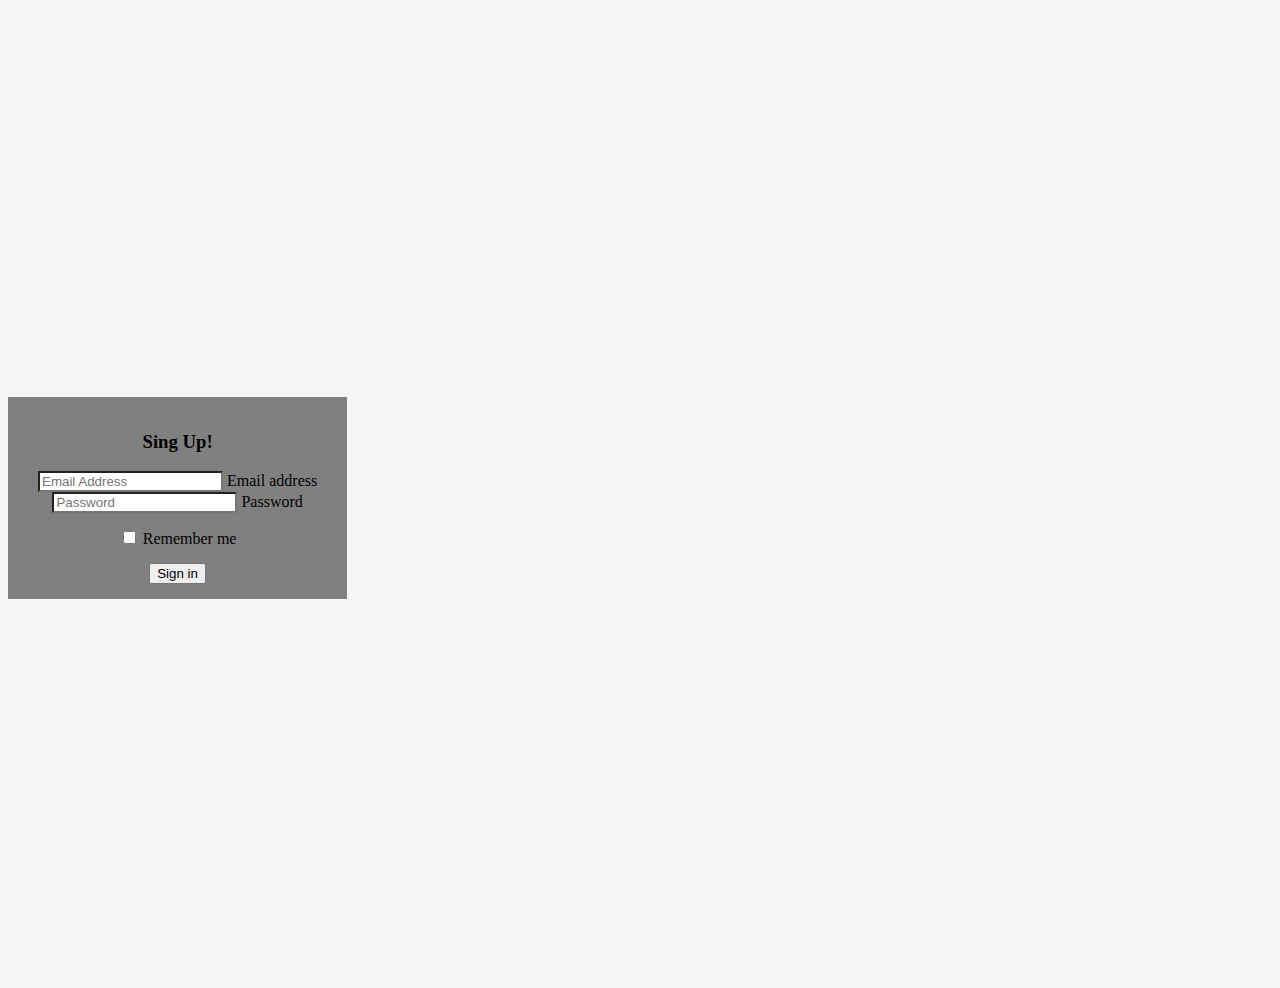
==== index.html @ de0e1338 "first commit" ====
<!DOCTYPE html>
<html lang="en">
<head>
  <meta charset="UTF-8">
  <meta http-equiv="X-UA-Compatible" content="IE=edge">
  <meta name="viewport" content="width=device-width, initial-scale=1.0">
  
  <link href="https://cdn.jsdelivr.net/npm/bootstrap@5.0.0-beta3/dist/css/bootstrap.min.css" rel="stylesheet" integrity="sha384-eOJMYsd53ii+scO/bJGFsiCZc+5NDVN2yr8+0RDqr0Ql0h+rP48ckxlpbzKgwra6" crossorigin="anonymous">
  <!-- Es mucho muy importante poner su CSS despues de bootstrap -->
  <link rel="stylesheet" href="./css/style.css">

  <title>Bootstrap</title>
</head>
<body>
  <main class="container">
    <div class="form-container">
      <!-- El form contiene los inputs  -->
      <form>
        <h3>Sing Up!</h3>
        <div class="form-floating">
          <input type="email" name="email" id="email" placeholder="Email Address" class="form-control" required>
          <label for="email">Email address</label>
        </div>
        <div class="form-floating">
          <input type="password" class="form-control" id="floatingPassword" placeholder="Password">
          <label for="floatingPassword">Password</label>
        </div>
        <div class="checkbox checkbox-container">
          <label>
            <input type="checkbox" value="remember-me"> Remember me
          </label>
        </div>
        <button class="w-100 btn btn-lg btn-primary" type="submit">Sign in</button>
      </form>
    </div>
  </main>
<script src="https://cdn.jsdelivr.net/npm/bootstrap@5.0.0-beta3/dist/js/bootstrap.bundle.min.js" integrity="sha384-JEW9xMcG8R+pH31jmWH6WWP0WintQrMb4s7ZOdauHnUtxwoG2vI5DkLtS3qm9Ekf" crossorigin="anonymous"></script>
</body>
</html>
---- css/style.css ----
body {
  display: flex;
  align-items: center;
  padding-top: 40px;
  padding-bottom: 40px;
  background-color: #f5f5f5;
}
html, body {
  height: 100%;
}

.form-container { 
  text-align: center;
  width: 100%;
  max-width: 330px;
  padding: 15px;
  margin: auto;
  background-color: grey;
}

.checkbox-container {
  margin: 15px 0;
}

input {
  border-radius: 0!important;
}
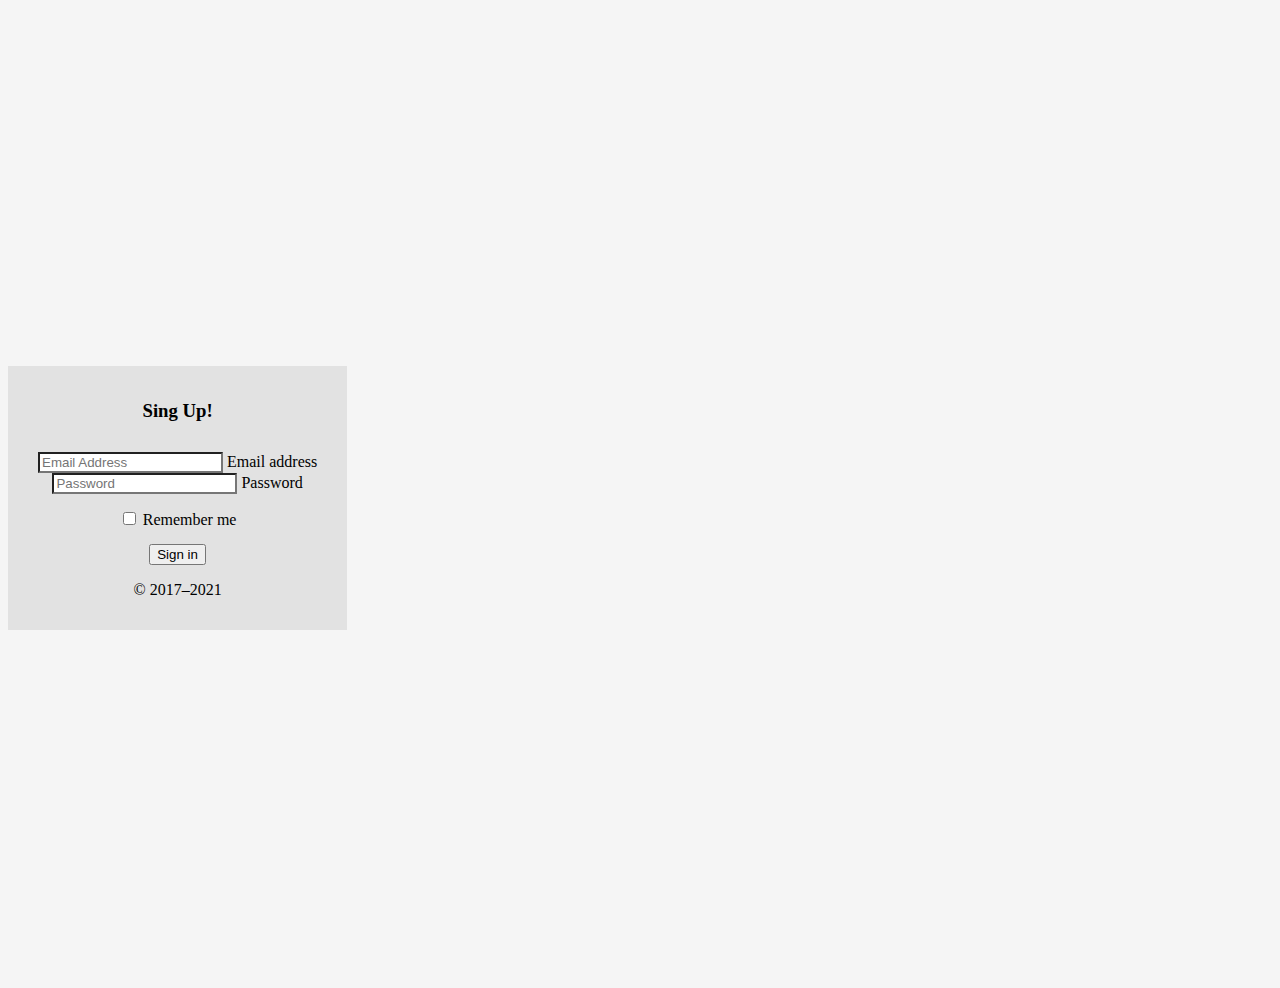
==== commit 154ec543: "feat: updated color" ====
--- a/index.html
+++ b/index.html
@@ -16,13 +16,13 @@
     <div class="form-container">
       <!-- El form contiene los inputs  -->
       <form>
-        <h3>Sing Up!</h3>
+        <h3 class="sing-up">Sing Up!</h3>
         <div class="form-floating">
           <input type="email" name="email" id="email" placeholder="Email Address" class="form-control" required>
           <label for="email">Email address</label>
         </div>
         <div class="form-floating">
-          <input type="password" class="form-control" id="floatingPassword" placeholder="Password">
+          <input type="password" class="form-control" id="floatingPassword" placeholder="Password" required min="5">
           <label for="floatingPassword">Password</label>
         </div>
         <div class="checkbox checkbox-container">
@@ -31,6 +31,7 @@
           </label>
         </div>
         <button class="w-100 btn btn-lg btn-primary" type="submit">Sign in</button>
+        <p class="mt-5 mb-3 text-muted">© 2017–2021</p>
       </form>
     </div>
   </main>
--- a/css/style.css
+++ b/css/style.css
@@ -15,13 +15,17 @@
   max-width: 330px;
   padding: 15px;
   margin: auto;
-  background-color: grey;
+  background-color: #e2e2e2;;
 }
 
 .checkbox-container {
   margin: 15px 0;
 }
 
+.sing-up {
+  margin-bottom: 30px;
+}
+
 input {
   border-radius: 0!important;
 }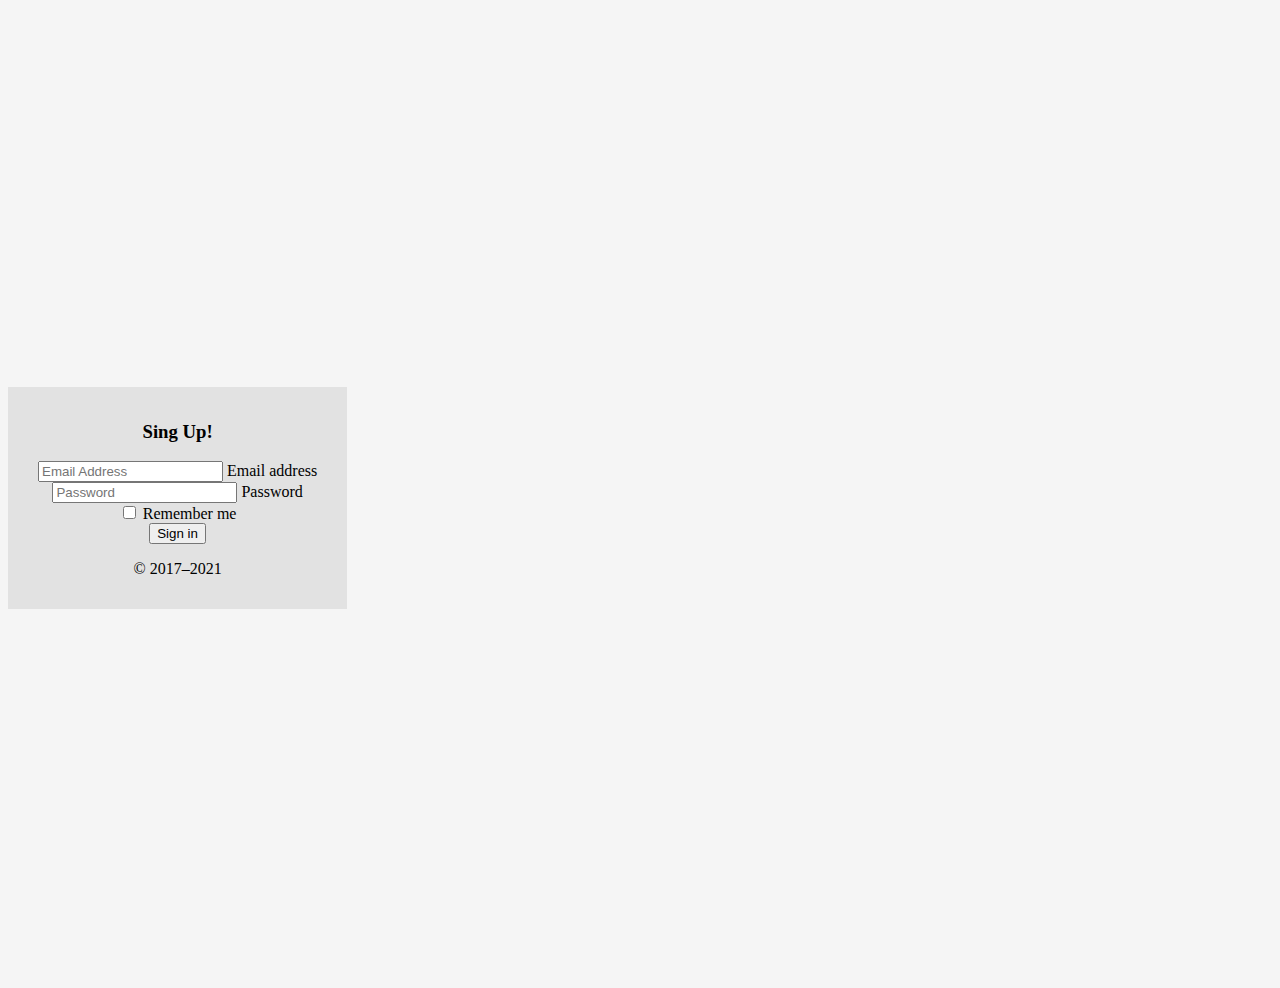
==== commit 5c3dee4c: "feat: updated changes" ====
--- a/index.html
+++ b/index.html
@@ -15,7 +15,7 @@
   <main class="container">
     <div class="form-container">
       <!-- El form contiene los inputs  -->
-      <form>
+      <form onsubmit="click(event)">
         <h3 class="sing-up">Sing Up!</h3>
         <div class="form-floating">
           <input type="email" name="email" id="email" placeholder="Email Address" class="form-control" required>
@@ -36,5 +36,11 @@
     </div>
   </main>
 <script src="https://cdn.jsdelivr.net/npm/bootstrap@5.0.0-beta3/dist/js/bootstrap.bundle.min.js" integrity="sha384-JEW9xMcG8R+pH31jmWH6WWP0WintQrMb4s7ZOdauHnUtxwoG2vI5DkLtS3qm9Ekf" crossorigin="anonymous"></script>
+<script>
+  function click(event) {
+    event.preventDefault();
+    alert('logueado!')
+  }
+</script>
 </body>
 </html>--- a/css/style.css
+++ b/css/style.css
@@ -18,14 +18,19 @@
   background-color: #e2e2e2;;
 }
 
-.checkbox-container {
-  margin: 15px 0;
+.titulo-rojo {
+  color: red;
+  font-size: 40px;
 }
 
-.sing-up {
-  margin-bottom: 30px;
+.my-button {
+  margin: 20px 0;
 }
 
-input {
-  border-radius: 0!important;
+.my-title {
+  margin-bottom: 15px;
+}
+
+#recuerdame {
+  float: none;
 }